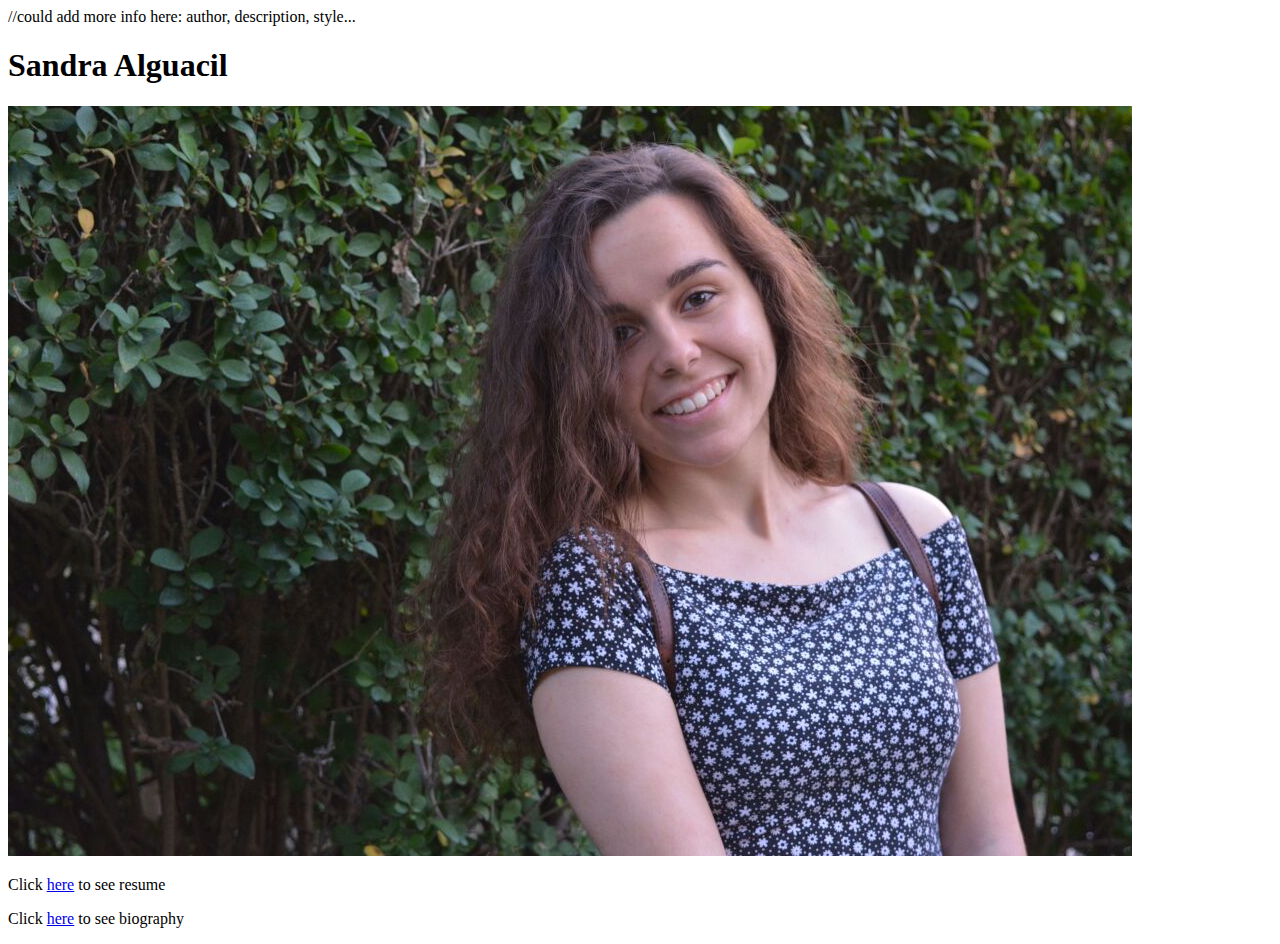
==== index.html @ ecc32f96 "Bio, index and photo added" ====
<!DOCTYPE html>
<html>
	<head>
		<title>Sandra Alguacil</title>
		//could add more info here: author, description, style...
	</head>
	<body>
		<h1>Sandra Alguacil</h1>
		<img src="photo.jpg"/>
		<p>Click <a href="resume.html">here</a> to see resume</p>
		<p>Click <a href="bio.html">here</a> to see biography</p>
		
	</body>
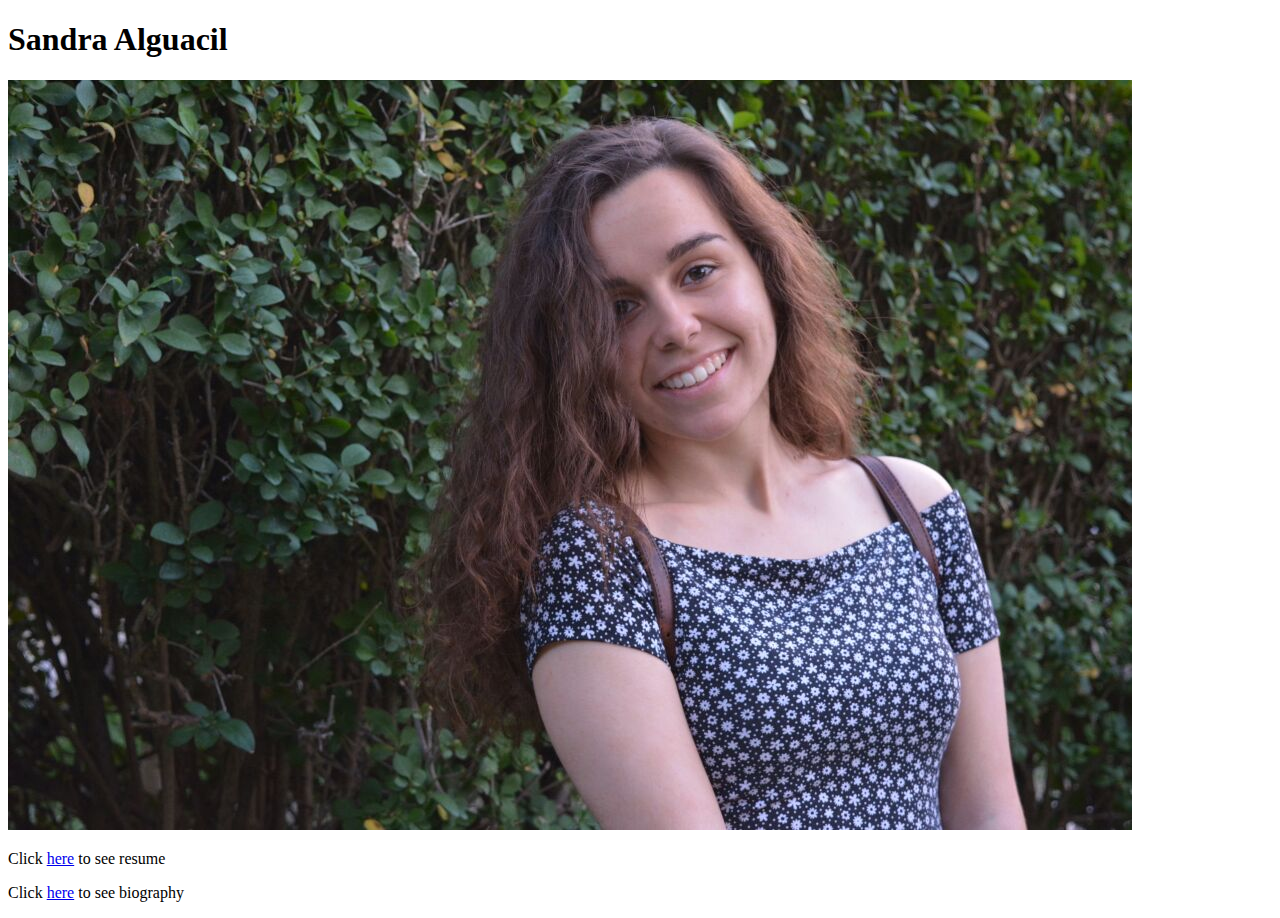
==== commit e269e43a: "character encoding fixed" ====
--- a/index.html
+++ b/index.html
@@ -1,12 +1,12 @@
 <!DOCTYPE html>
-<html>
+<html lang=en>
 	<head>
 		<title>Sandra Alguacil</title>
-		//could add more info here: author, description, style...
+		<meta charset="UTF-8">
 	</head>
 	<body>
 		<h1>Sandra Alguacil</h1>
-		<img src="photo.jpg"/>
+		<img src="photo.jpg" alt="Sandra's profile picture" />
 		<p>Click <a href="resume.html">here</a> to see resume</p>
 		<p>Click <a href="bio.html">here</a> to see biography</p>
 		
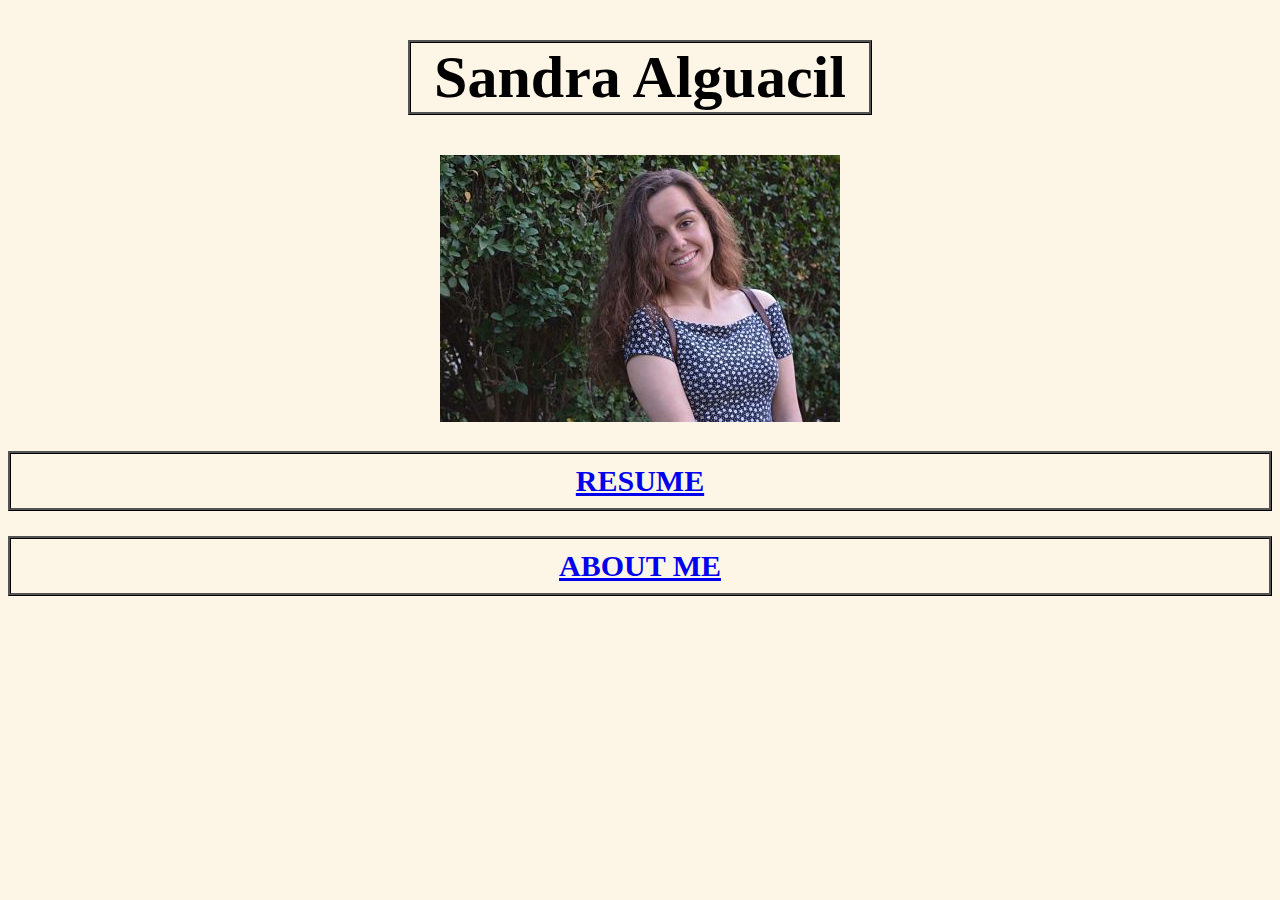
==== commit 49511b21: "style sheet created" ====
--- a/index.html
+++ b/index.html
@@ -2,12 +2,13 @@
 <html lang=en>
 	<head>
 		<title>Sandra Alguacil</title>
-		<meta charset="UTF-8">
+		<meta charset="UTF-8"/>
+		<link rel="stylesheet" href="style.css"/>
 	</head>
 	<body>
 		<h1>Sandra Alguacil</h1>
 		<img src="photo.jpg" alt="Sandra's profile picture" />
-		<p>Click <a href="resume.html">here</a> to see resume</p>
-		<p>Click <a href="bio.html">here</a> to see biography</p>
+		<h2><a href="resume.html">RESUME</a></h2>
+		<h2><a href="bio.html">ABOUT ME</a></h2>
 		
 	</body>--- a/style.css
+++ b/style.css
@@ -0,0 +1,21 @@
+/*Style sheet for webpage*/
+body{
+	text-align: center;
+	background-color: OldLace;
+	font-family: Constantia;
+}
+
+h1{
+	font-size: 60px;
+	border-style: ridge;
+	border-color: Black;
+	margin-right: 400px;
+	margin-left: 400px;
+}
+
+h2{
+	font-size: 30px;
+	border-style: ridge;
+	border-color: Black;
+	padding: 10px;
+}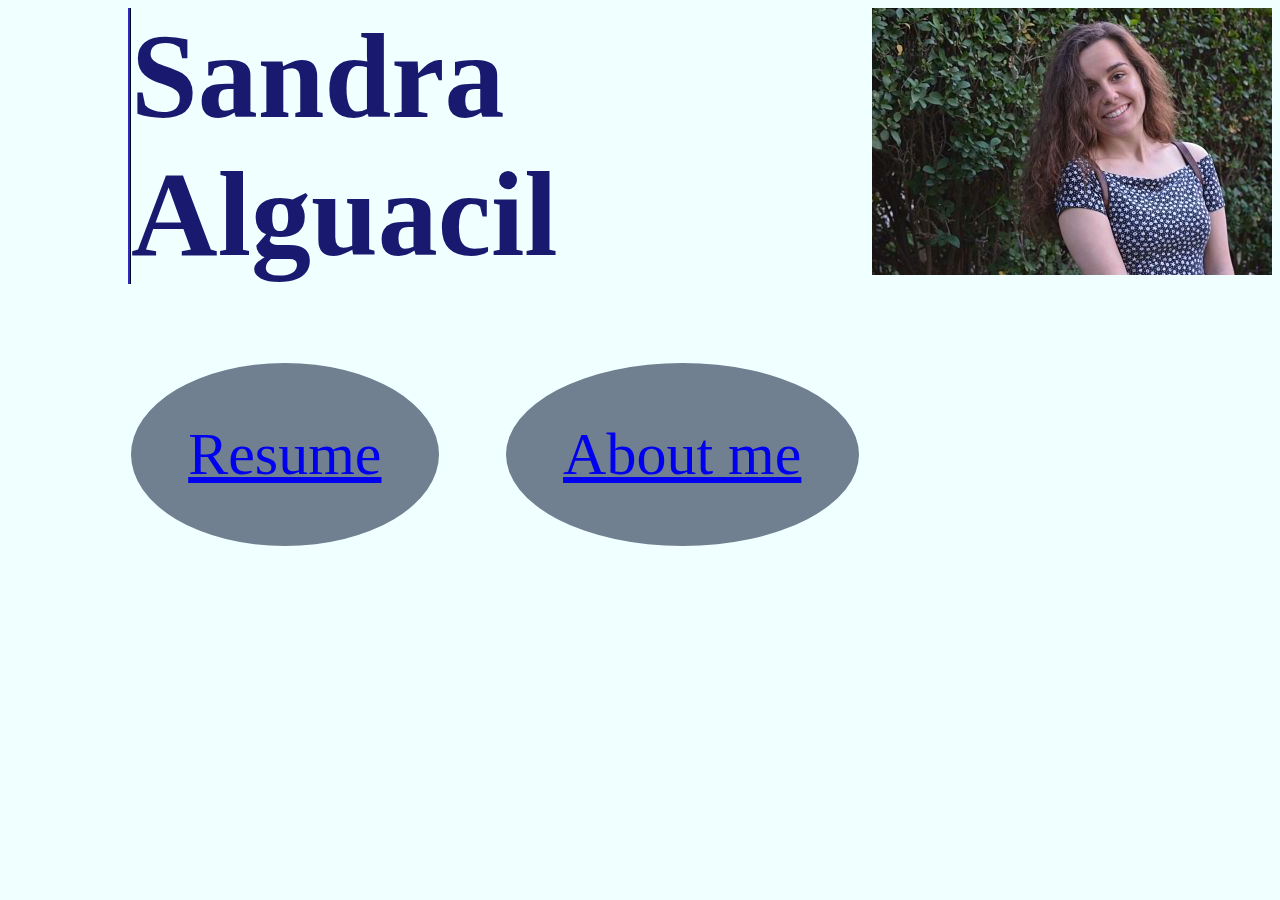
==== commit c931cf39: "Index finished" ====
--- a/index.html
+++ b/index.html
@@ -6,9 +6,11 @@
 		<link rel="stylesheet" href="style.css"/>
 	</head>
 	<body>
-		<h1>Sandra Alguacil</h1>
-		<img src="photo.jpg" alt="Sandra's profile picture" />
-		<h2><a href="resume.html">RESUME</a></h2>
-		<h2><a href="bio.html">ABOUT ME</a></h2>
+		
+		<h1>Sandra <img src="photo.jpg" alt="Sandra's profile picture" style="float:right;" /></h1> 
+		<h1>Alguacil</h1>
+		<p></p>
+		<p class="button"><a href="resume.html">Resume</a></p>
+		<p class="button"><a href="bio.html">About me</a></p>
 		
 	</body>--- a/style.css
+++ b/style.css
@@ -1,21 +1,29 @@
 /*Style sheet for webpage*/
 body{
-	text-align: center;
-	background-color: OldLace;
+	background-color: Azure;
+	color: MidnightBlue;
 	font-family: Constantia;
+	margin-left: 10%;
 }
 
 h1{
-	font-size: 60px;
-	border-style: ridge;
-	border-color: Black;
-	margin-right: 400px;
-	margin-left: 400px;
+	font-size: 120px;
+	border-left: ridge;
+	border-color: MidnightBlue;
+	text-align: left;
+	margin: 0;
+	padding: 0;
+	/*margin-left: 10%;*/
 }
 
-h2{
-	font-size: 30px;
-	border-style: ridge;
-	border-color: Black;
-	padding: 10px;
-}+.button{
+	font-size: 60px;
+	border-style: solid;
+	border-color: Azure;
+	border-radius: 50%;
+	padding: 5%;
+	display: inline-block;
+	text-align: center;
+	background-color: SlateGrey;
+	margin-right: 5%;
+}
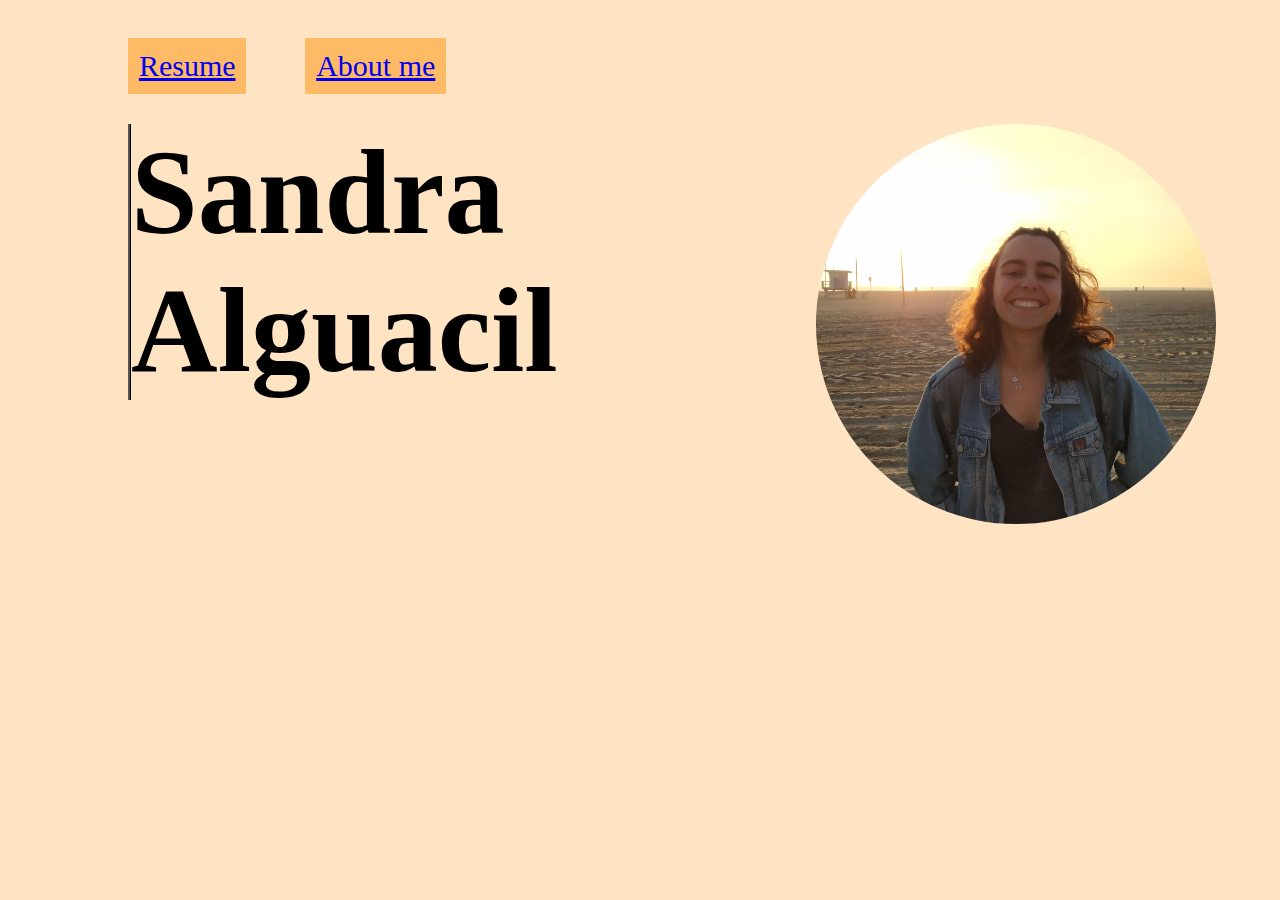
==== commit 44892014: "new styling and final changes in content" ====
--- a/index.html
+++ b/index.html
@@ -3,14 +3,15 @@
 	<head>
 		<title>Sandra Alguacil</title>
 		<meta charset="UTF-8"/>
+		<meta name="viewport" content="width=device-width; initial-scale=1.0; maximum-scale=1.0; user-scalable=0">
 		<link rel="stylesheet" href="style.css"/>
 	</head>
 	<body>
-		
-		<h1>Sandra <img src="photo.jpg" alt="Sandra's profile picture" style="float:right;" /></h1> 
+		<p class="button-bg"><a href="resume.html">Resume</a></p>
+		<p class="button-bg"><a href="bio.html">About me</a></p>	
+		<h1>Sandra <img src="photo.jpg" alt="Sandra's profile picture" style="float:right;" width:"400" height="400" /></h1> 
 		<h1>Alguacil</h1>
 		<p></p>
-		<p class="button"><a href="resume.html">Resume</a></p>
-		<p class="button"><a href="bio.html">About me</a></p>
+
 		
 	</body>--- a/style.css
+++ b/style.css
@@ -1,29 +1,63 @@
 /*Style sheet for webpage*/
 body{
-	background-color: Azure;
-	color: MidnightBlue;
+	background-color: Bisque;
+	color: Black;
+	font-size: 18px;
 	font-family: Constantia;
 	margin-left: 10%;
+	margin-right: 5%;
 }
 
 h1{
 	font-size: 120px;
 	border-left: ridge;
-	border-color: MidnightBlue;
+	border-color: Black;
 	text-align: left;
 	margin: 0;
 	padding: 0;
-	/*margin-left: 10%;*/
 }
 
-.button{
-	font-size: 60px;
-	border-style: solid;
-	border-color: Azure;
+h2{
+	font-size: 80px;
+	border-left: ridge;
+	border-color: Black;
+	text-align: left;
+	margin: 0;
+	padding: 0;
+}
+
+h3{
+	font-size: 30px;
+	color: Black;
+}
+
+h5{
+	font-size: 20px;
+	text-decoration: underline;
+}
+
+img{
 	border-radius: 50%;
-	padding: 5%;
+}
+.button-bg{
+	color: Black;
+	font-size: 30px;
 	display: inline-block;
 	text-align: center;
-	background-color: SlateGrey;
+	padding: 1%;
+	background-color: #ffba66;
 	margin-right: 5%;
 }
+.button-sm{
+	color: Black;
+	font-size: 18px;
+	display: inline-block;
+	text-align: center;
+	padding: 1%;
+	background-color: #ffba66;
+	margin-right: 5%;
+}
+.a{
+	list-style-type: square;
+	list-style-position: inside;
+}
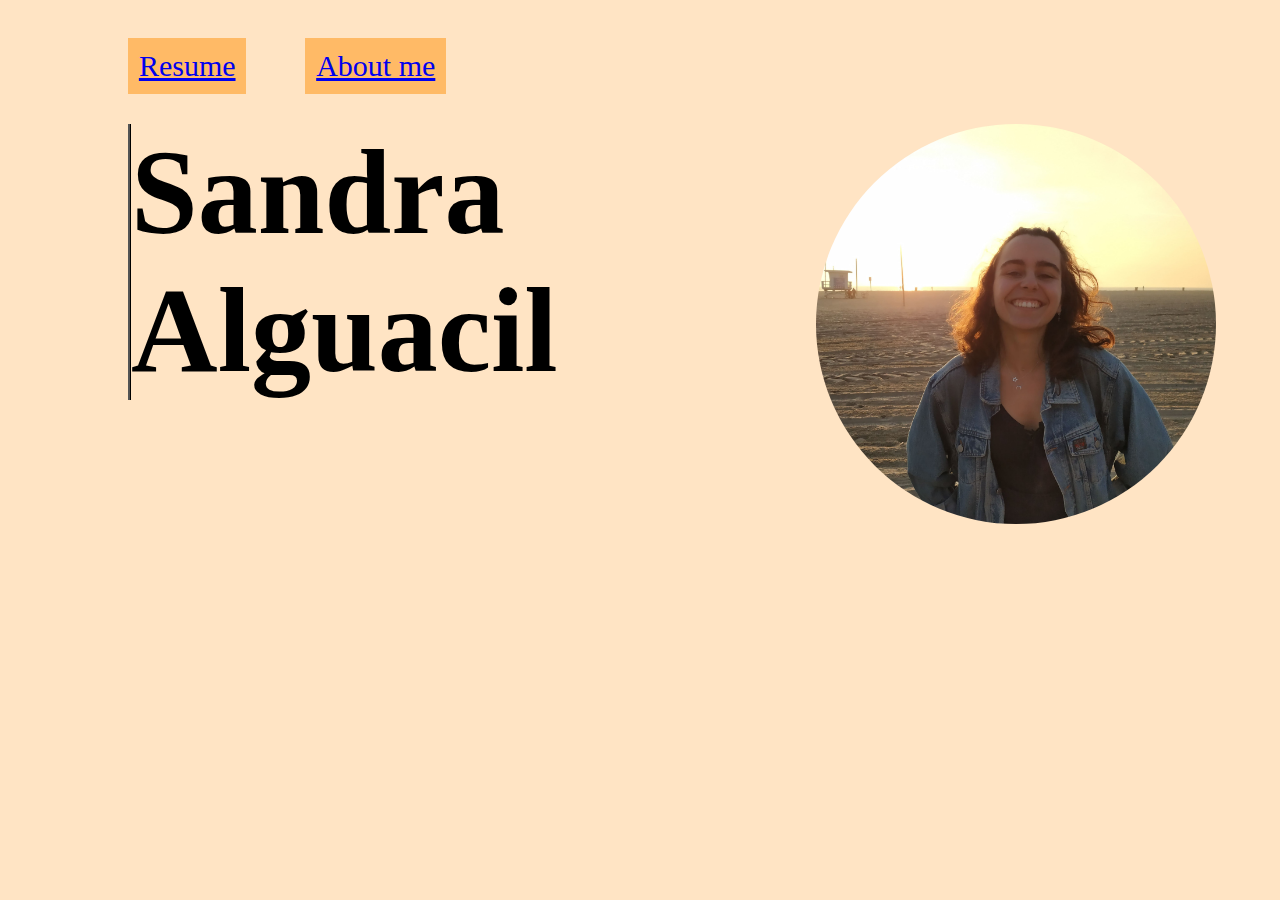
==== commit 8d278ba7: "typos fixed" ====
--- a/index.html
+++ b/index.html
@@ -9,7 +9,7 @@
 	<body>
 		<p class="button-bg"><a href="resume.html">Resume</a></p>
 		<p class="button-bg"><a href="bio.html">About me</a></p>	
-		<h1>Sandra <img src="photo.jpg" alt="Sandra's profile picture" style="float:right;" width:"400" height="400" /></h1> 
+		<h1>Sandra <img src="photo.jpg" alt="Sandra's profile picture" style="float:right;" width="400" height="400" /></h1> 
 		<h1>Alguacil</h1>
 		<p></p>
 
